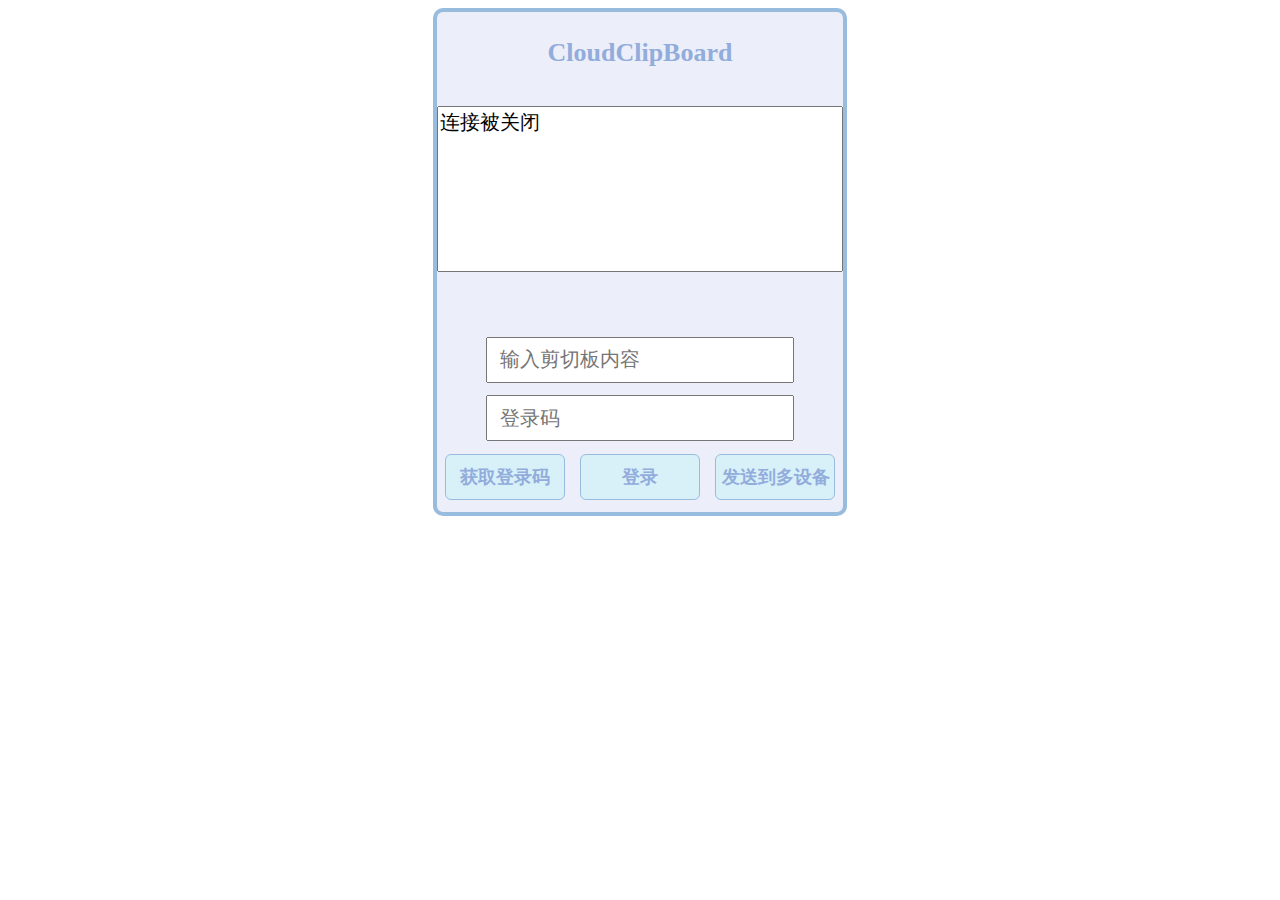
==== src/main/resources/index.html @ 447aafd8 "a demo" ====
<!DOCTYPE html>
<html>
<head>
    <meta charset="UTF-8">
    <title>WebSocket Chat</title>
</head>
<style>
    form {
        width: 406px;
        height: 500px;
        border: 4px solid #98bcde;
        border-radius: 10px;
        margin: 0 auto;
        background-color: #eceff9;
        display: flex;
        flex-wrap: wrap;
        justify-content: space-around;

    }
    h3 {
        color: #92acdc;
        text-align: center;
        font-size: 26px;
    }
    textarea {
        resize: none;
        font-size: 20px;
        width: 401px;
        height: 160px;
    }
    codearea {
        resize: none;
        font-size: 20px;
        width: 401px;
        height: 40px;
    }
    .msg {
        width: 300px;
        height: 40px;
        text-indent: 10px;
        font-size: 20px;
        margin: 0 auto;
        outline: none;
    }
    .code {
        width: 300px;
        height: 40px;
        text-indent: 10px;
        font-size: 20px;
        margin: 0 auto;
        outline: none;
    }
    .btn {
        width: 120px;
        height: 46px;
        background-color: #d8f1f9;
        border-radius: 6px;
        border: 1px solid #98bcde;
        font-size: 18px;
        color: #92acdc;
        font-weight: bold;
    }

</style>
<body>
<script type="text/javascript">
    var socket;
    if (!window.WebSocket) {
        window.WebSocket = window.MozWebSocket;
    }
    if (window.WebSocket) {
        socket = new WebSocket("ws://192.168.1.105:8090/ws");
        socket.onmessage = function(event) {
            console.log(event);
            console.log("接收到消息");
            var responsetext = document.getElementById('responseText');
            var LoginCodeText = document.getElementById("LoginCodeText");
            if(typeof event.data==="number"){
                LoginCodeText.value = event.data;
            }else{
                responsetext.value = event.data;
            }
        };
        socket.onopen = function(event) {
            console.log(event);
            var ta = document.getElementById('responseText');
            ta.value = "连接开启!";
        };
        socket.onclose = function(event) {
            console.log(event);
            var ta = document.getElementById('responseText');
            ta.value = ta.value + "连接被关闭";
        };
    } else {
        alert("你的浏览器不支持 WebSocket！");
    }

    function login(value) {
        if (!window.WebSocket) {
            return;
        }
        if (socket.readyState == WebSocket.OPEN) {
            var message = {
                type: "login",
                token: value
            }
            socket.send(JSON.stringify(message));
        } else {
            alert("连接没有开启.");
        }
    }
    var code;
    function getLoginCode() {
        if(!window.WebSocket){
            return;
        }
        if(socket.readyState==WebSocket.OPEN){
            var logging = {
                type:"code",
                token:null
            }
            socket.send(JSON.stringify(logging));
        }else{
            alert("连接没有开启");
        }
    }


    function sendGroup(code,value) {
        if (!window.WebSocket) {
            return;
        }
        if (socket.readyState == WebSocket.OPEN) {
            var message = {
                type: "sendGroup",
                token: code,
                value: value
            }
            socket.send(JSON.stringify(message));
        } else {
            alert("连接没有开启.");
        }
    }


    window.onbeforeunload = function(event) {
        event.returnValue = "刷新提醒";
    };
</script>
<form onsubmit="return false;">
    <h3>CloudClipBoard</h3>
    <textarea id="responseText"></textarea>
    <codearea id="LoginCodeText"></codearea>
    <br>
    <input class='msg' type="text" name="message" placeholder='输入剪切板内容' value="">
    <input class='code' type="text" name="LoginCode" placeholder='登录码' value="">
    <input class='btn' type="button" value="获取登录码" onclick="getLoginCode()">
    <input class='btn' type="button" value="登录" onclick="login(this.form.LoginCode.value)">
    <input class='btn' type="button" value="发送到多设备" onclick="sendGroup(this.form.LoginCode.value,this.form.message.value)">
</form>
<br>
<br>
<script src="http://libs.baidu.com/jquery/2.1.4/jquery.min.js"></script>
</body>
</html>
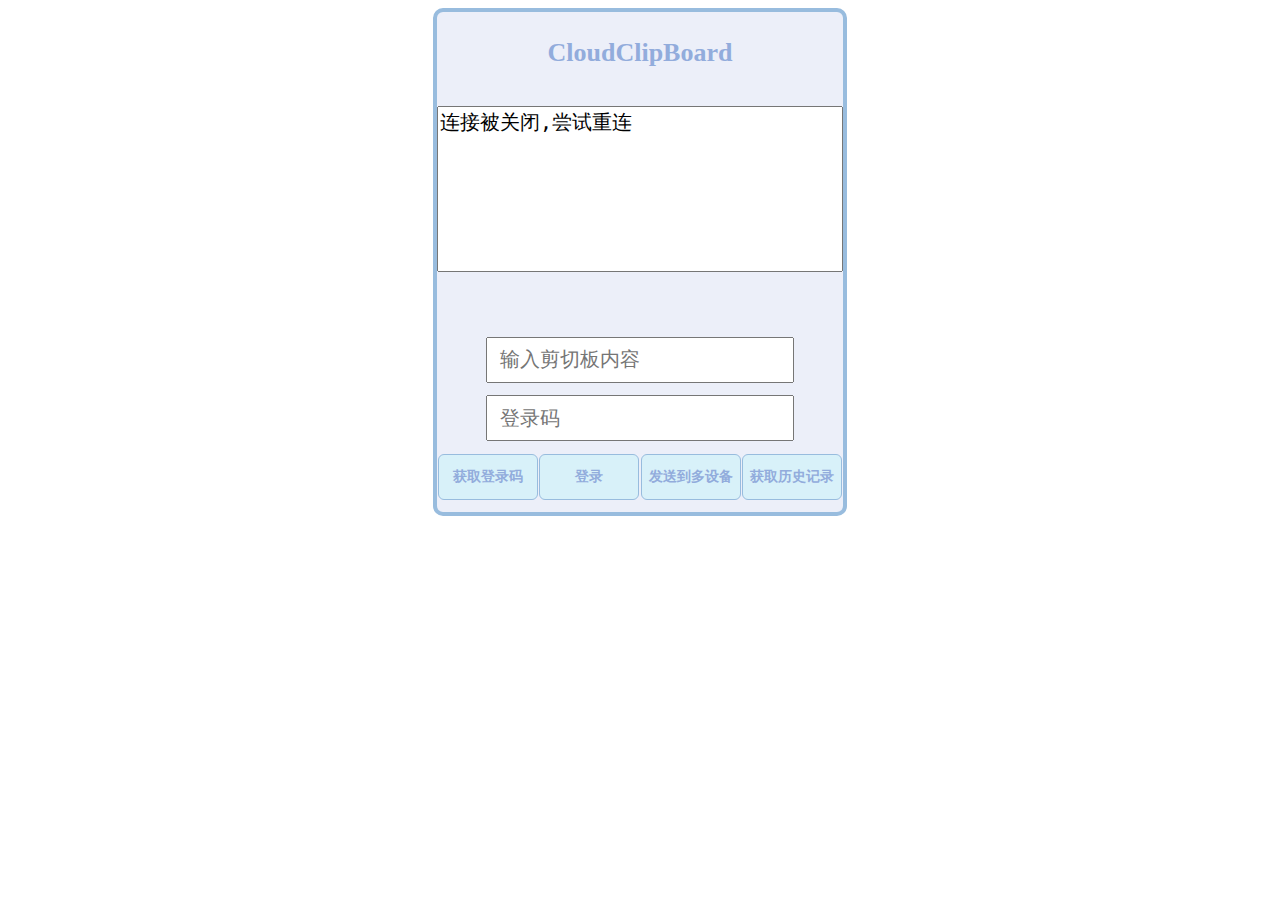
==== commit 77a0e8a1: "fix somethings" ====
--- a/src/main/resources/index.html
+++ b/src/main/resources/index.html
@@ -51,12 +51,12 @@
         outline: none;
     }
     .btn {
-        width: 120px;
+        width: 100px;
         height: 46px;
         background-color: #d8f1f9;
         border-radius: 6px;
         border: 1px solid #98bcde;
-        font-size: 18px;
+        font-size: 14px;
         color: #92acdc;
         font-weight: bold;
     }
@@ -65,11 +65,13 @@
 <body>
 <script type="text/javascript">
     var socket;
+//    const urlName = "ws://192.168.1.105:8090/ws";
+    const urlName = "wss://ourclipboard.tk/ws";
     if (!window.WebSocket) {
         window.WebSocket = window.MozWebSocket;
     }
     if (window.WebSocket) {
-        socket = new WebSocket("ws://192.168.1.105:8090/ws");
+        socket = new WebSocket(urlName);//IP地址应更换为证书上的域名
         socket.onmessage = function(event) {
             console.log(event);
             console.log("接收到消息");
@@ -80,16 +82,20 @@
             }else{
                 responsetext.value = event.data;
             }
+            heartCheck.start();
         };
         socket.onopen = function(event) {
+            console.log("连接开启");
             console.log(event);
             var ta = document.getElementById('responseText');
             ta.value = "连接开启!";
+            heartCheck.start();
         };
         socket.onclose = function(event) {
             console.log(event);
             var ta = document.getElementById('responseText');
-            ta.value = ta.value + "连接被关闭";
+            ta.value = ta.value + "连接被关闭,尝试重连";
+            reconnect(urlName);
         };
     } else {
         alert("你的浏览器不支持 WebSocket！");
@@ -100,7 +106,7 @@
             return;
         }
         if (socket.readyState == WebSocket.OPEN) {
-            var message = {
+            let message = {
                 type: "login",
                 token: value
             }
@@ -115,11 +121,25 @@
             return;
         }
         if(socket.readyState==WebSocket.OPEN){
-            var logging = {
+            let logging = {
                 type:"code",
                 token:null
             }
             socket.send(JSON.stringify(logging));
+        }else{
+            alert("连接没有开启");
+        }
+    }
+    function getHistory(code) {
+        if(!window.WebSocket){
+            return;
+        }
+        if(socket.readyState==WebSocket.OPEN){
+            let history = {
+                type:"history",
+                token: code
+            }
+            socket.send(JSON.stringify(history));
         }else{
             alert("连接没有开启");
         }
@@ -141,6 +161,49 @@
             alert("连接没有开启.");
         }
     }
+
+    var lockReconnect = false;
+    var tt;
+    //重连
+    function reconnect(url) {
+        if(lockReconnect) {
+            return;
+        };
+        lockReconnect = true;
+        //没连接上会一直重连，设置延迟避免请求过多
+        tt && clearTimeout(tt);
+        tt = setTimeout(function () {
+            socket = new WebSocket(urlName);
+            lockReconnect = false;
+        }, 4000);
+    }
+
+    //心跳检测
+    var heartCheck = {
+        timeout: 10000,
+        timeoutObj: null,
+        serverTimeoutObj: null,
+        start: function(){
+            console.log('start');
+            var self = this;
+            this.timeoutObj && clearTimeout(this.timeoutObj);
+            this.serverTimeoutObj && clearTimeout(this.serverTimeoutObj);
+            this.timeoutObj = setTimeout(function(){
+                //这里发送一个心跳，后端收到后，返回一个心跳消息，
+                var message = {
+                    type: "heartCheck",
+                    value: null
+                }
+                socket.send(JSON.stringify(message));
+                self.serverTimeoutObj = setTimeout(function() {
+                    console.log(111);
+                    socket.close();
+                }, self.timeout);
+
+            }, this.timeout)
+        }
+    }
+
 
 
     window.onbeforeunload = function(event) {
@@ -157,9 +220,10 @@
     <input class='btn' type="button" value="获取登录码" onclick="getLoginCode()">
     <input class='btn' type="button" value="登录" onclick="login(this.form.LoginCode.value)">
     <input class='btn' type="button" value="发送到多设备" onclick="sendGroup(this.form.LoginCode.value,this.form.message.value)">
+    <input class='btn' type="button" value="获取历史记录" onclick="getHistory(this.form.LoginCode.value)">
 </form>
 <br>
 <br>
-<script src="http://libs.baidu.com/jquery/2.1.4/jquery.min.js"></script>
+<script src="//libs.baidu.com/jquery/2.1.4/jquery.min.js"></script>
 </body>
-</html>
+</html>